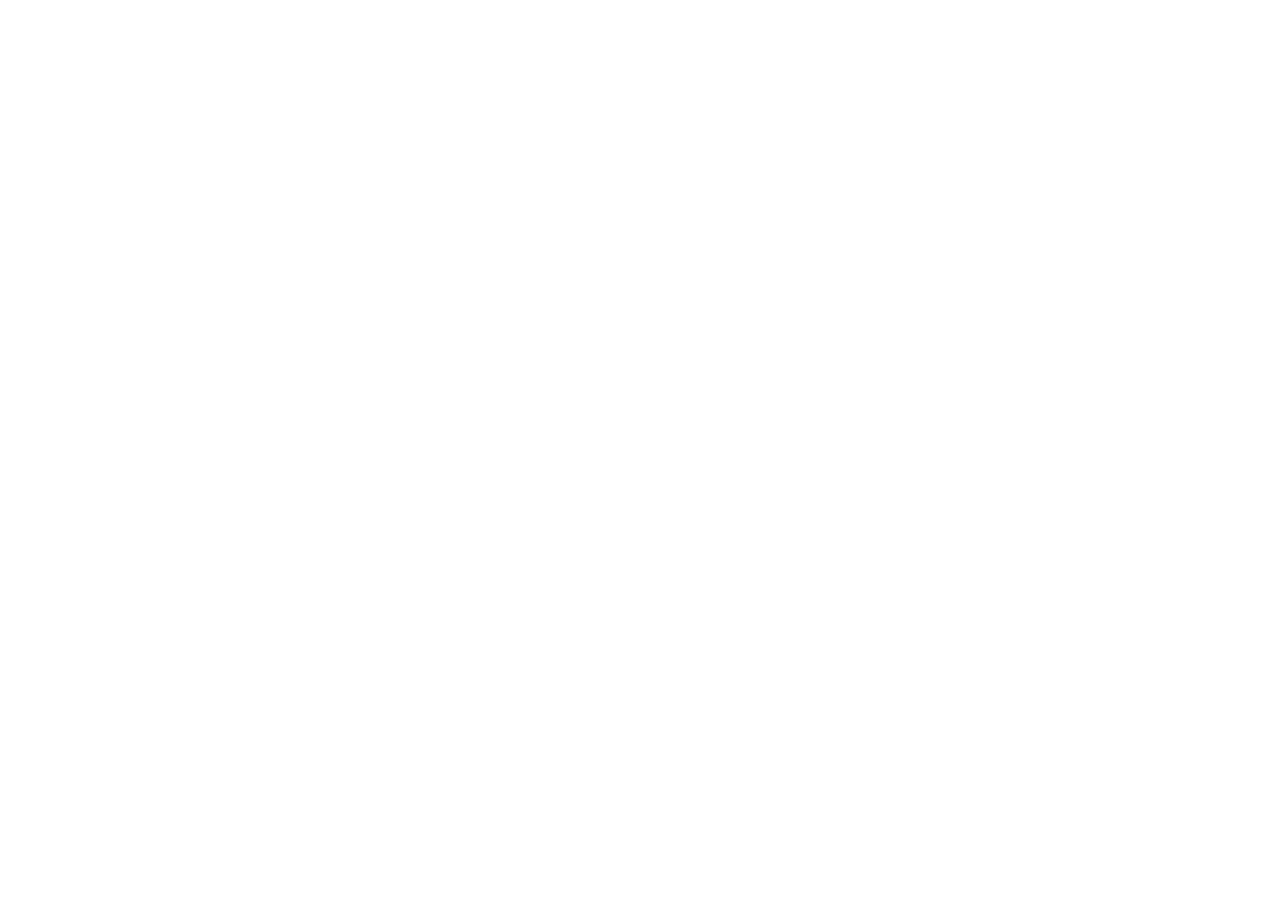
==== index.html @ 595b5d03 "abc" ====
<!DOCTYPE html>
<html lang="en">
<head>
    <meta charset="UTF-8">
    <meta name="viewport" content="width=device-width, initial-scale=1.0">
    <title>Document</title>
</head>
<body>
    
</body>
</html>
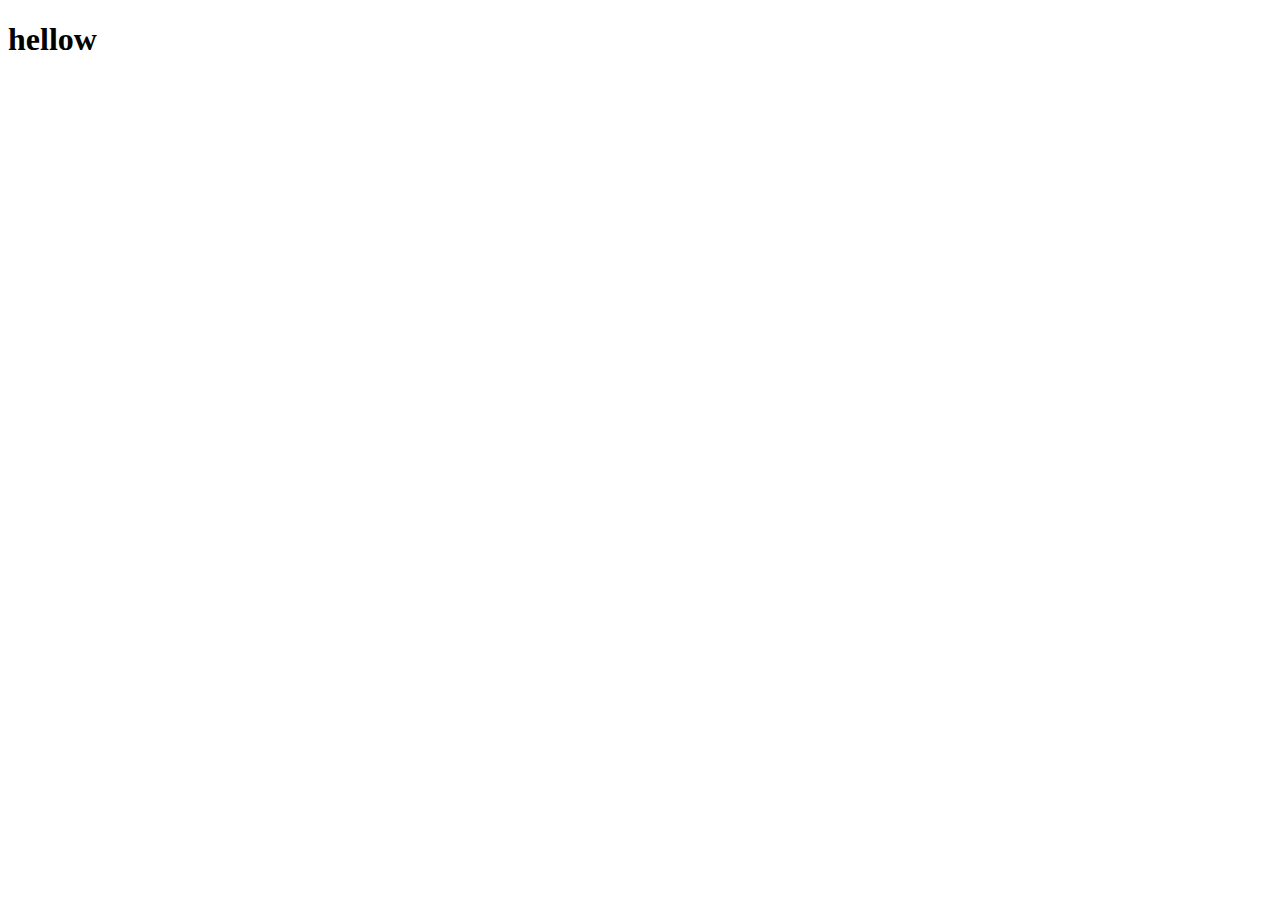
==== commit d02ca044: "第二次提交" ====
--- a/index.html
+++ b/index.html
@@ -4,8 +4,9 @@
     <meta charset="UTF-8">
     <meta name="viewport" content="width=device-width, initial-scale=1.0">
     <title>Document</title>
+    <link rel="stylesheet" href="./style.css">
 </head>
 <body>
-    
+    <h1>hellow</h1>
 </body>
 </html>--- a/style.css
+++ b/style.css
@@ -0,0 +1,3 @@
+h1{
+    font-size: 32px;
+}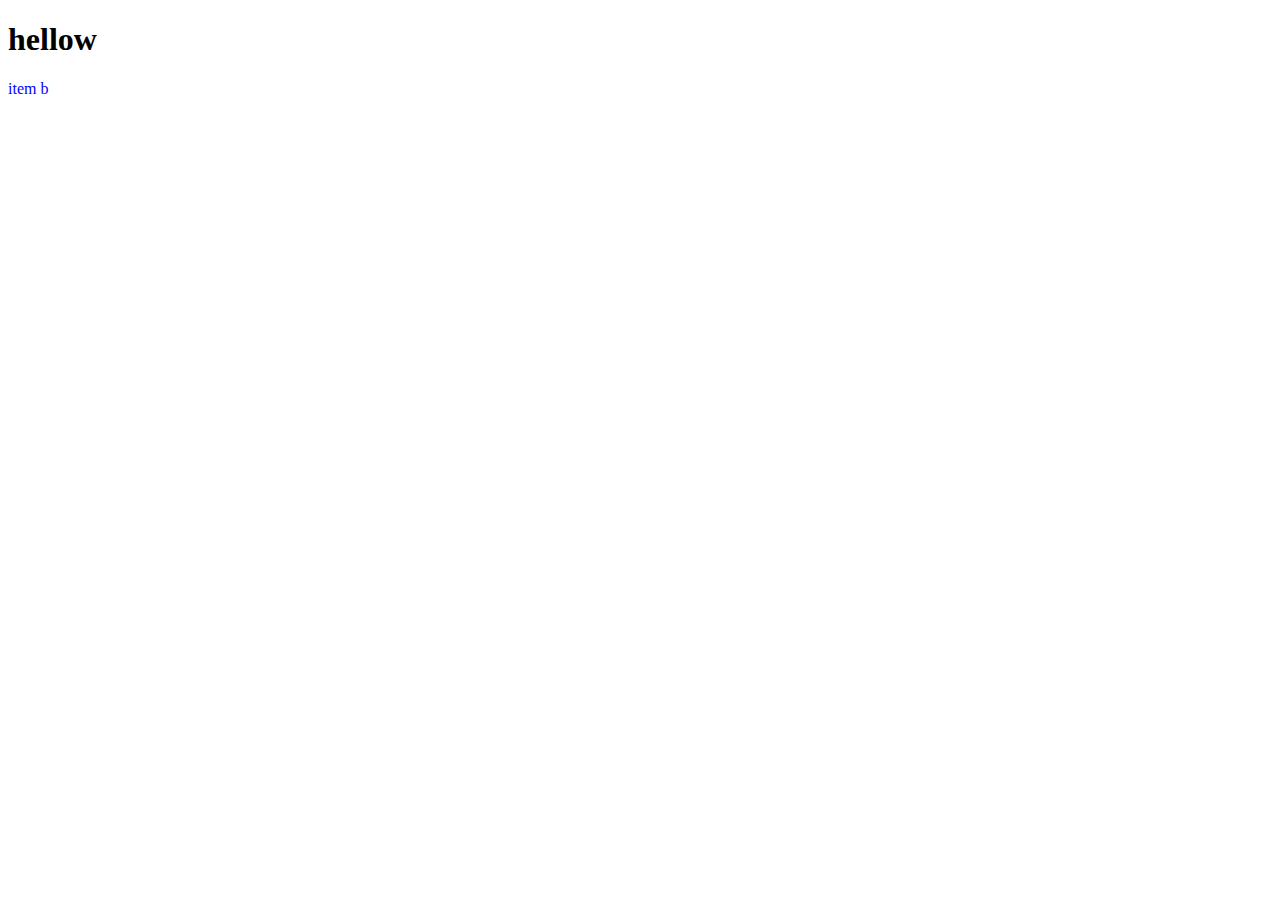
==== commit 7e022a9d: "index" ====
--- a/index.html
+++ b/index.html
@@ -8,5 +8,6 @@
 </head>
 <body>
     <h1>hellow</h1>
+    <p>item b</p>
 </body>
 </html>--- a/style.css
+++ b/style.css
@@ -1,3 +1,7 @@
 h1{
     font-size: 32px;
+}
+
+p{
+    color: blue;
 }